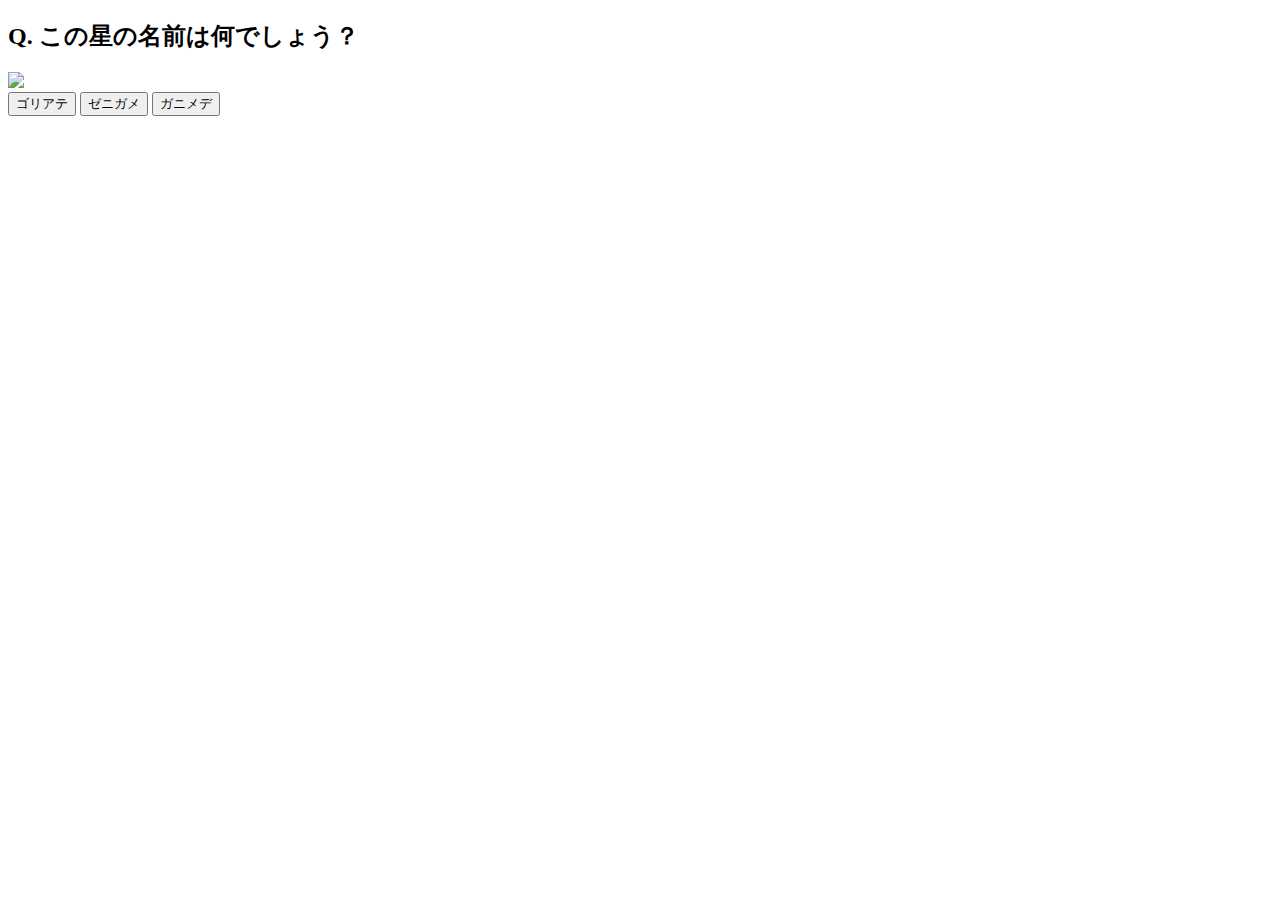
==== 02_レシピ/02_クイズ（１問）/index.html @ 23d9485e "レシピ２　基礎" ====
<!DOCTYPE html>
<html lang="ja">
  <head>
    <meta charset="UTF-8" />
    <meta name="viewport" content="width=device-width, initial-scale=1.0" />
    <meta http-equiv="X-UA-Compatible" content="ie=edge" />
    <title>Quiz</title>
    <link rel="stylesheet" href="./style.css" />
  </head>
  <body>
    <div id="quiz-container">
      <h2 id="quiz-text"></h2>
      <img id="quiz-image" />
      <div id="choices-container">
        <button id="choice-1"></button>
        <button id="choice-2"></button>
        <button id="choice-3"></button>
      </div>
      <div id="feedback"></div>
    </div>

    <script src="./main.js"></script>
  </body>
</html>
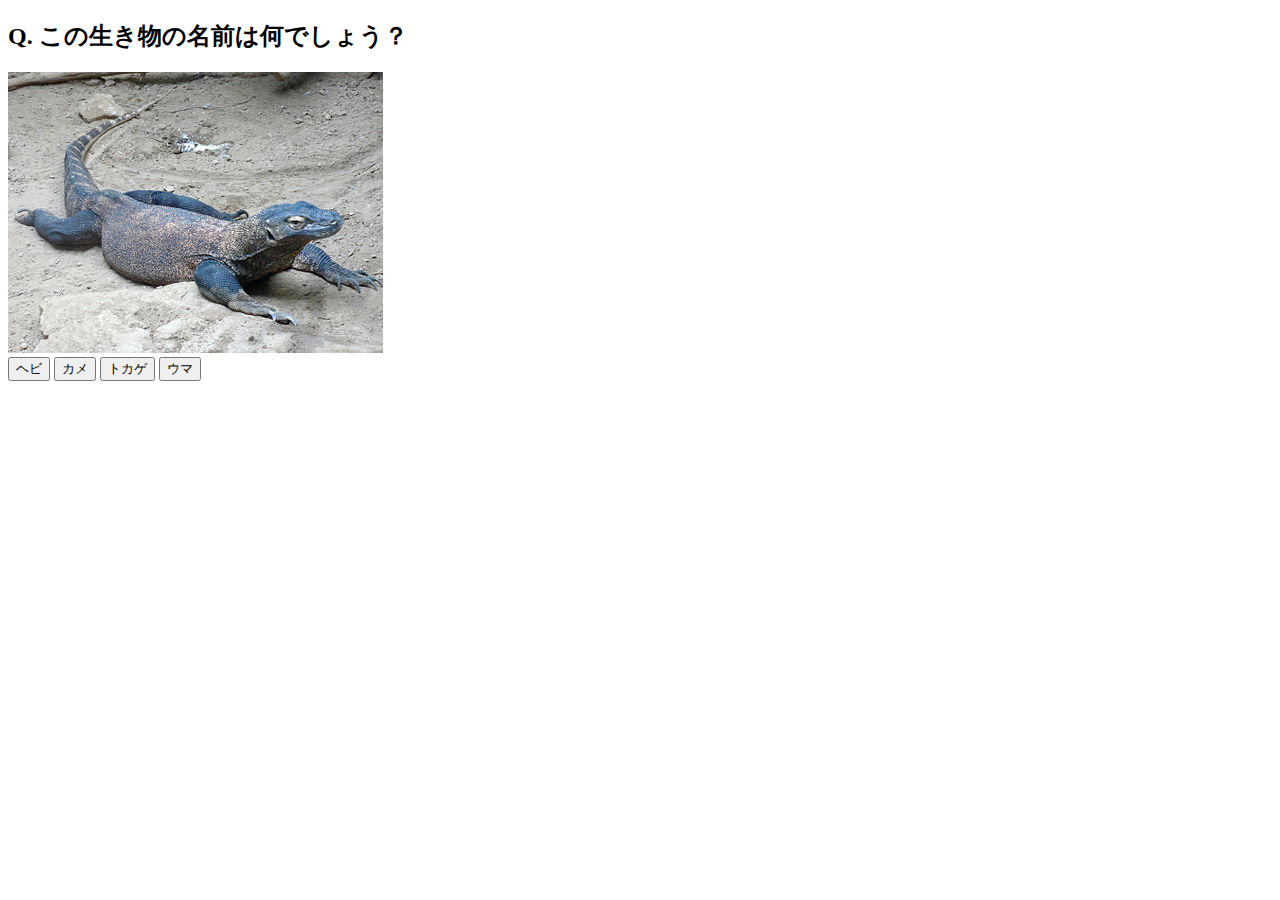
==== commit 2f2f52ff: "四択問題" ====
--- a/02_レシピ/02_クイズ（１問）/index.html
+++ b/02_レシピ/02_クイズ（１問）/index.html
@@ -15,6 +15,7 @@
         <button id="choice-1"></button>
         <button id="choice-2"></button>
         <button id="choice-3"></button>
+        <button id="choice-4"></button>
       </div>
       <div id="feedback"></div>
     </div>
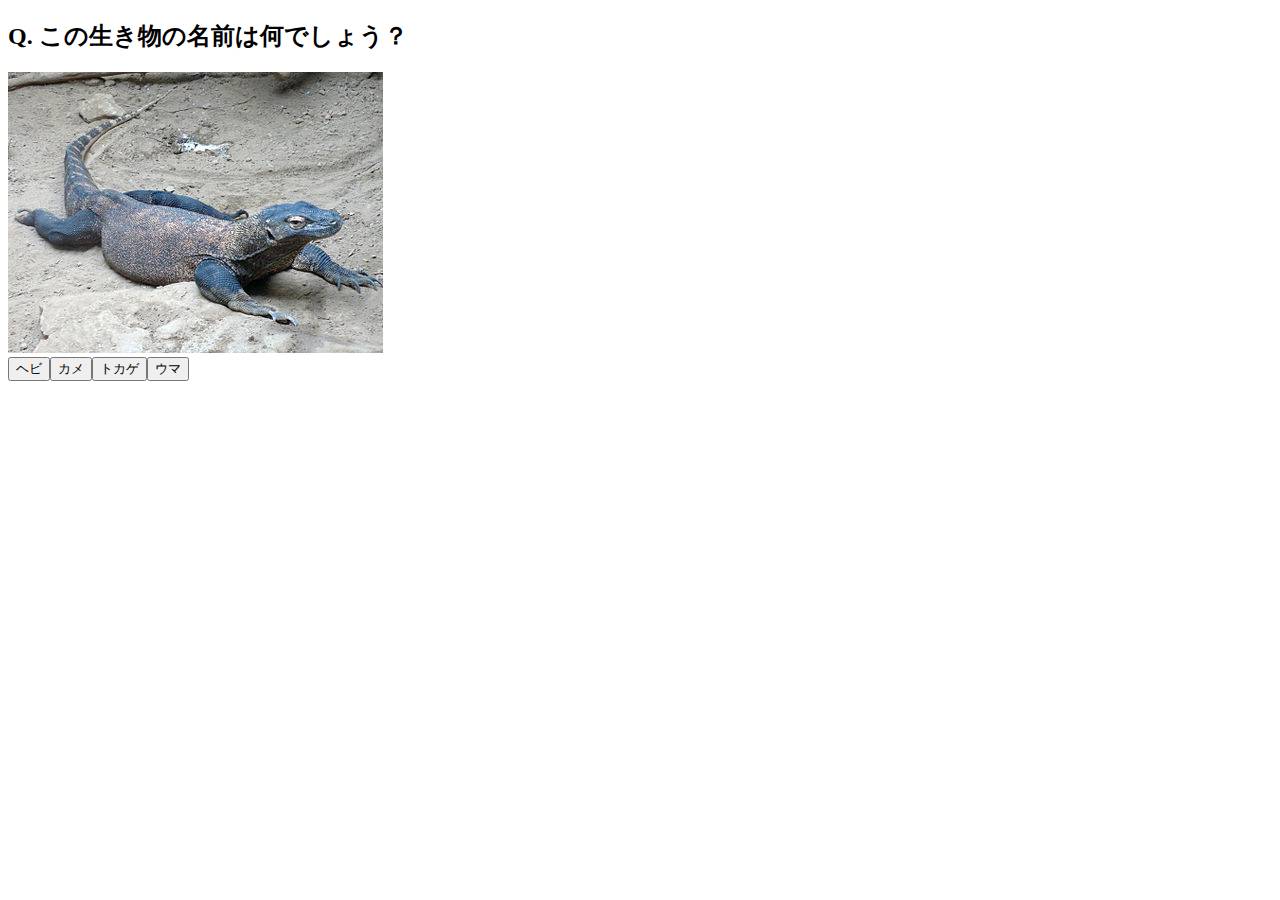
==== commit 03dfaf16: "選択肢の数とボタンの表示" ====
--- a/02_レシピ/02_クイズ（１問）/index.html
+++ b/02_レシピ/02_クイズ（１問）/index.html
@@ -11,12 +11,7 @@
     <div id="quiz-container">
       <h2 id="quiz-text"></h2>
       <img id="quiz-image" />
-      <div id="choices-container">
-        <button id="choice-1"></button>
-        <button id="choice-2"></button>
-        <button id="choice-3"></button>
-        <button id="choice-4"></button>
-      </div>
+      <div id="choices-container"></div>
       <div id="feedback"></div>
     </div>
 
